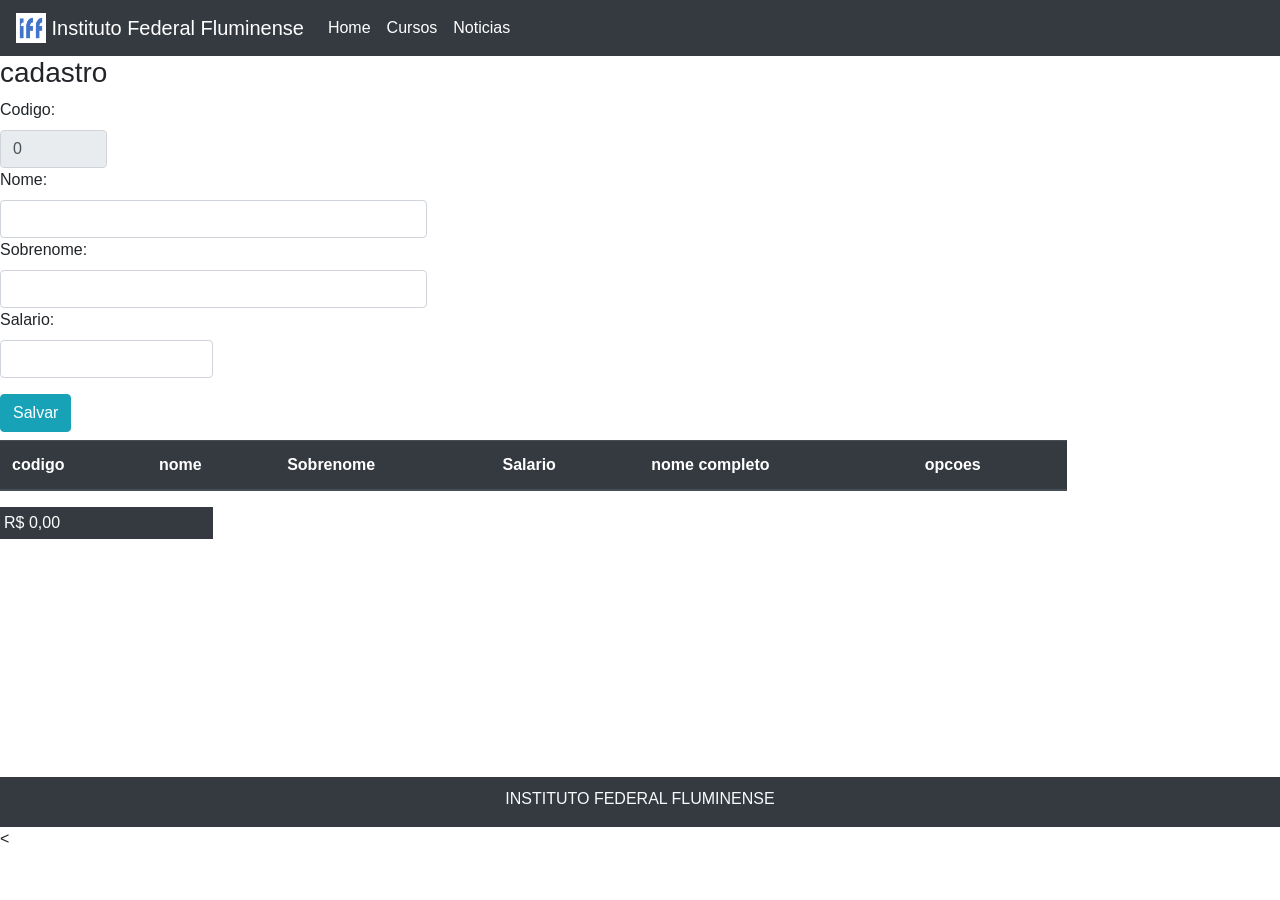
==== index.html @ 00406a81 "adicionando arquivos" ====
<!DOCTYPE html>
<html lang="pt-br">

<head>
    <title>Página principal</title>
    <meta charset="UTF-8">
    <meta name="viewport" content="width=device-width, initial-scale=1, shrink-to-fit=no">
    <link rel="stylesheet" href="css/bootstrap.min.css">
    <link rel="stylesheet" href="css/style.css">
</head>

<body>
    <div class="d-flex flex-column justify-content-between">
        <nav class="navbar navbar-expand-lg navbar-dark bg-dark">
            <a class="navbar-brand" href="#">
                <img src="img/iff.png" width="30" height="30" class="d-inline-block align-top" alt="" loading="lazy">
                Instituto Federal Fluminense
            </a>
            <button class="navbar-toggler" type="button" data-toggle="collapse" data-target="#navbarNav"
                aria-controls="navbarNav" aria-expanded="false" aria-label="Toggle navigation">
                <span class="navbar-toggler-icon"></span>
            </button>
            <div class="collapse navbar-collapse" id="navbarNav">
                <ul class="navbar-nav">
                    <li class="nav-item active">
                        <a class="nav-link" href="index.html">Home</a>
                    </li>
                    <li class="nav-item active">
                        <a class="nav-link" href="#">Cursos</a>
                    </li>
                    <li class="nav-item active">
                        <a class="nav-link" href="#">Noticias</a>
                    </li>
                </ul>
            </div>
        </nav>
        <main class="alturaPg m1-3">

            <h3>cadastro</h3>
            <label>Codigo:</label>
            <input type="text" id="inpCodigo" class="form-control col-md-1" readonly value="0">
            <label>Nome:</label>
            <input type="text" id="inpNome" class="form-control col-md-4">
            <label>Sobrenome:</label>
            <input type="text" id="inpSobreNome" class="form-control col-md-4">
            <label>Salario:</label>
            <input type="number" id="inpSalario" class="form-control col-md-2">

            <button id="btnSalvar" class="btn btn-info mt-3">Salvar</button>

            <table class="table col-md-10 mt-2">
                <thead class="thead-dark">
                    <tr>
                        <th>codigo</th>
                        <th>nome</th>
                        <th>Sobrenome</th>
                        <th>Salario</th>
                        <th>nome completo</th>
                        <th>opcoes</th>
                    </tr>
                </thead>
                <tbody id="bodyPessoa">

                </tbody>
            </table>
            <div class="p-1 mb-1 bg-dark text-white col-2" id="divTotal">R$ 0,00</div>
        </main>

        <footer>
            <div class="bg-dark text-light rodape ">
                INSTITUTO FEDERAL FLUMINENSE
            </div>
        </footer>
    </div>

    <script src="js/jquery-3.5.1.min.js"></script>
    <script src="js/popper.min.js"></script>
    <script src="js/bootstrap.min.js"></script>

    <script src="js/model/Pessoa.js"></script>
    <script src="js/controller/PessoaController.js"></script>
    <script src="js/index.js"></script>
    < </body>

</html>
---- css/style.css ----
.alturaPg{
    height: 721px;
}

.rodape{
    height: 50px;
    text-align: center;
    padding-top: 10px;
}
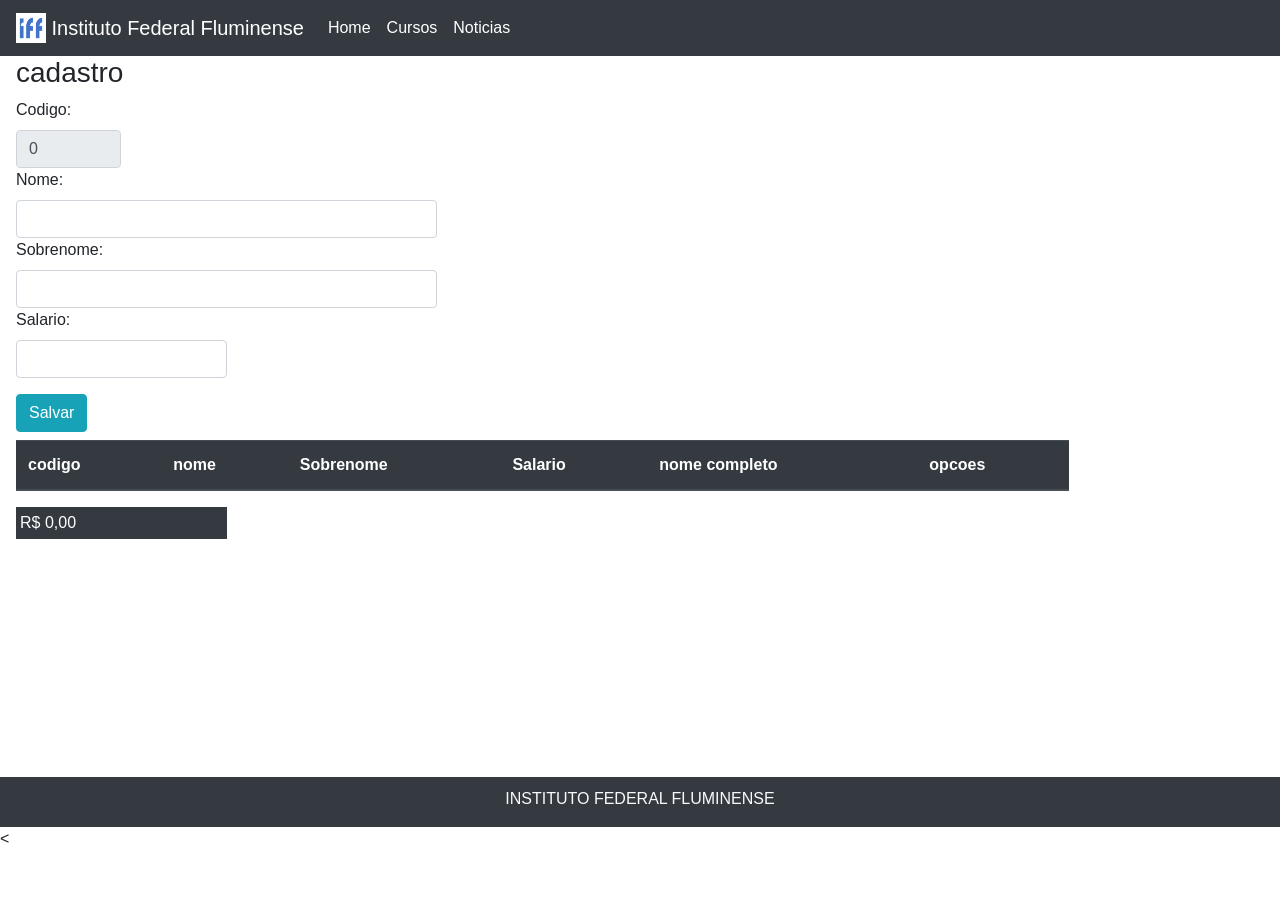
==== commit 9591b146: "atualizando" ====
--- a/index.html
+++ b/index.html
@@ -34,7 +34,7 @@
                 </ul>
             </div>
         </nav>
-        <main class="alturaPg m1-3">
+        <main class="alturaPg ml-3">
 
             <h3>cadastro</h3>
             <label>Codigo:</label>
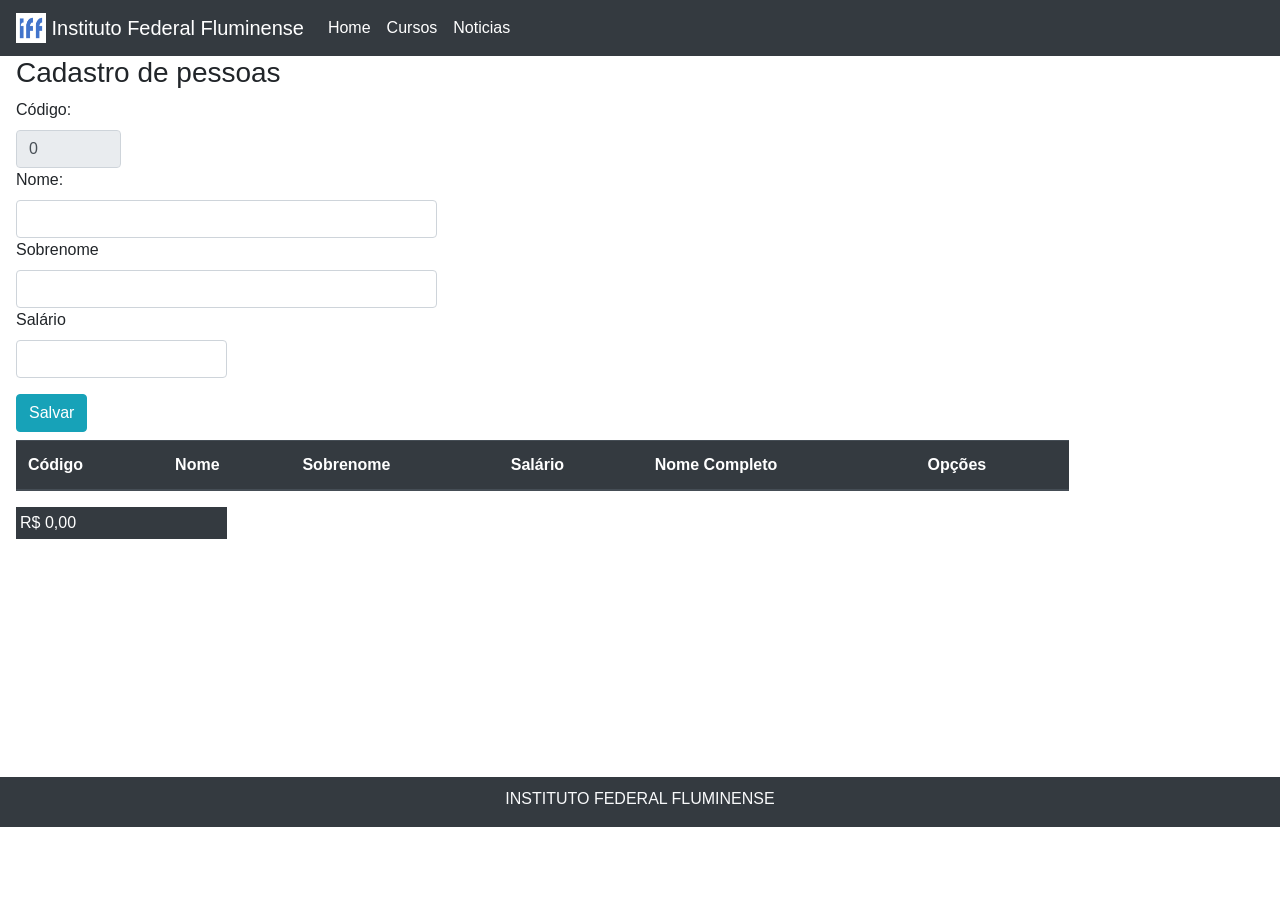
==== commit 999cef8d: "no message" ====
--- a/index.html
+++ b/index.html
@@ -35,28 +35,27 @@
             </div>
         </nav>
         <main class="alturaPg ml-3">
-
-            <h3>cadastro</h3>
-            <label>Codigo:</label>
+            <h3>Cadastro de pessoas</h3> 
+            <label>Código:</label>           
             <input type="text" id="inpCodigo" class="form-control col-md-1" readonly value="0">
             <label>Nome:</label>
             <input type="text" id="inpNome" class="form-control col-md-4">
-            <label>Sobrenome:</label>
+            <label>Sobrenome</label>
             <input type="text" id="inpSobreNome" class="form-control col-md-4">
-            <label>Salario:</label>
-            <input type="number" id="inpSalario" class="form-control col-md-2">
+            <label>Salário</label>
+            <input type="number"  id="inpSalario" class="form-control col-md-2">
 
             <button id="btnSalvar" class="btn btn-info mt-3">Salvar</button>
 
             <table class="table col-md-10 mt-2">
                 <thead class="thead-dark">
                     <tr>
-                        <th>codigo</th>
-                        <th>nome</th>
+                        <th>Código</th>
+                        <th>Nome</th>
                         <th>Sobrenome</th>
-                        <th>Salario</th>
-                        <th>nome completo</th>
-                        <th>opcoes</th>
+                        <th>Salário</th>
+                        <th>Nome Completo</th>
+                        <th>Opções</th>
                     </tr>
                 </thead>
                 <tbody id="bodyPessoa">
@@ -69,9 +68,9 @@
         <footer>
             <div class="bg-dark text-light rodape ">
                 INSTITUTO FEDERAL FLUMINENSE
-            </div>
+             </div>
         </footer>
-    </div>
+    </div>     
 
     <script src="js/jquery-3.5.1.min.js"></script>
     <script src="js/popper.min.js"></script>
@@ -80,6 +79,6 @@
     <script src="js/model/Pessoa.js"></script>
     <script src="js/controller/PessoaController.js"></script>
     <script src="js/index.js"></script>
-    < </body>
+</body>
 
 </html>
